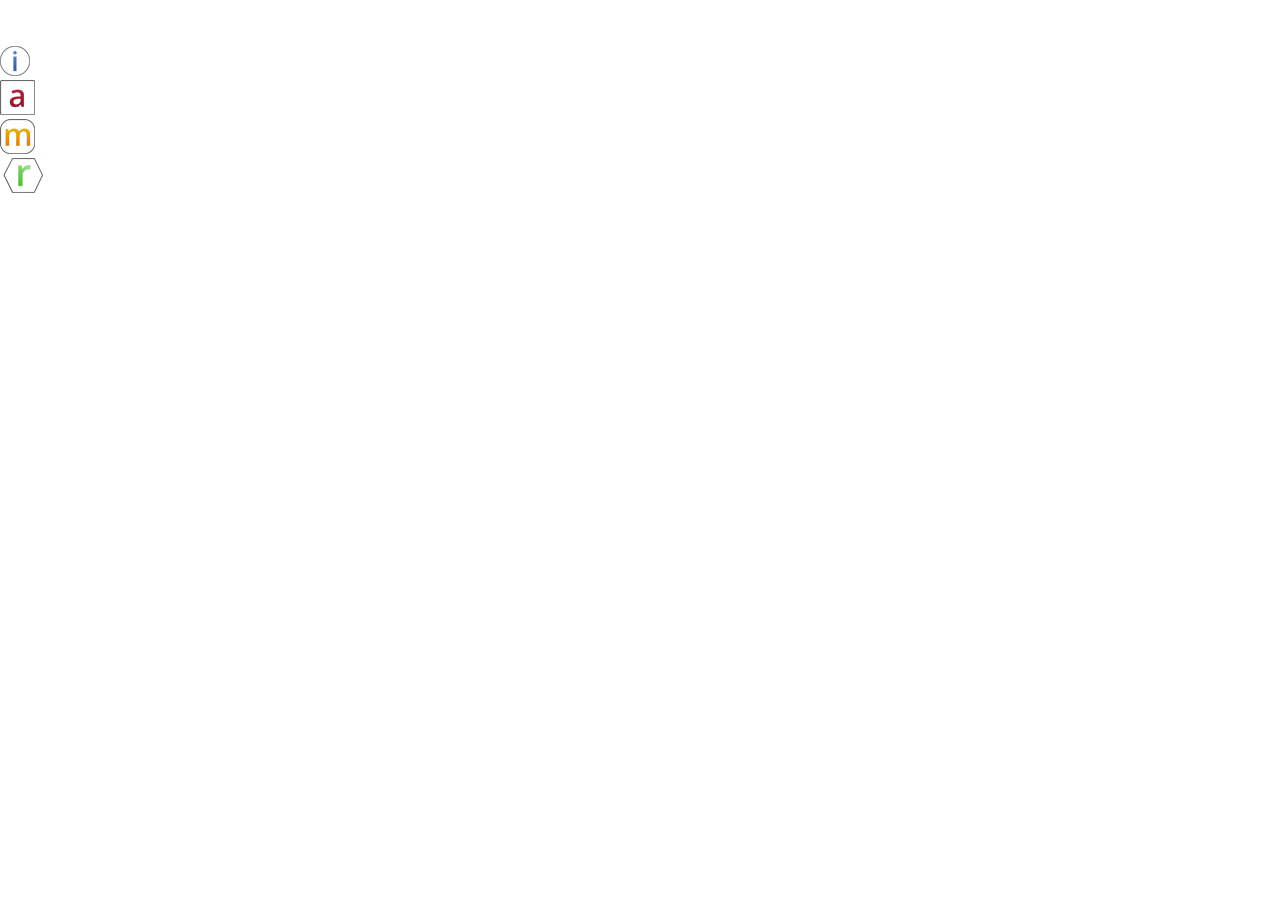
==== index.html @ 482aaaf5 "first commit" ====
<!DOCTYPE html>
<html>

<head>
    <meta charset="utf-8">
    <meta http-equiv="X-UA-Compatible" content="IE=edge">
    <title>HTBLA Kaindorf</title>
    <meta name="viewport" content="width=device-width, initial-scale=1">
    <link rel="stylesheet" type="text/css" media="screen" href="css/main.css">
    <link rel="stylesheet" type="text/css" media="screen" href="css/index.css">
</head>

<body>
    <nav>
        <img src="./images/kaindorfText.png" alt="Kaindorf Text">
        <ul class="abteilungen">
            <li><img src="./images/abteilungen/info-small.png" alt="Info Small Logo"></li>
            <li><img src="./images/abteilungen/aut-small.png" alt="Aut Small Logo"></li>
            <li><img src="./images/abteilungen/mech-small.png" alt="Mech Small Logo"></li>
            <li><img src="./images/abteilungen/rob-small.png" alt="Rob Small Logo"></li>
        </ul>
    </nav>

</body>

</html>
---- css/main.css ----
* {
  margin: 0;
  padding: 0; }

ul,
ol {
  list-style: none; }
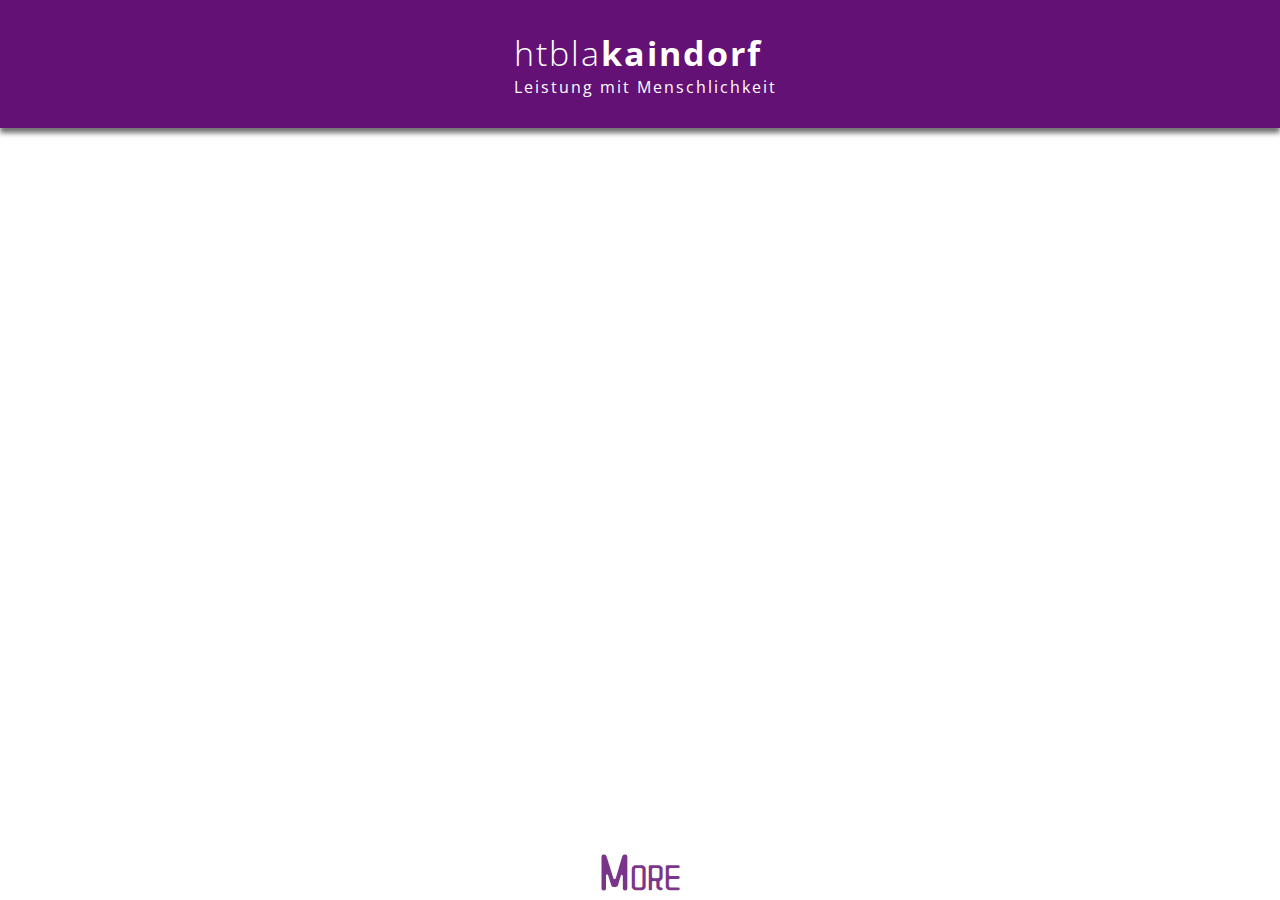
==== commit e285ec7a: "moved things" ====
--- a/index.html
+++ b/index.html
@@ -8,19 +8,86 @@
     <meta name="viewport" content="width=device-width, initial-scale=1">
     <link rel="stylesheet" type="text/css" media="screen" href="css/main.css">
     <link rel="stylesheet" type="text/css" media="screen" href="css/index.css">
+    <link rel="stylesheet" href="https://use.fontawesome.com/releases/v5.7.2/css/all.css" integrity="sha384-fnmOCqbTlWIlj8LyTjo7mOUStjsKC4pOpQbqyi7RrhN7udi9RwhKkMHpvLbHG9Sr"
+        crossorigin="anonymous">
+    <link rel="icon" type="image/png" href="/images/favicon.png">
+    <script src="https://ajax.googleapis.com/ajax/libs/jquery/3.3.1/jquery.min.js"></script>
 </head>
 
 <body>
-    <nav>
-        <img src="./images/kaindorfText.png" alt="Kaindorf Text">
-        <ul class="abteilungen">
-            <li><img src="./images/abteilungen/info-small.png" alt="Info Small Logo"></li>
-            <li><img src="./images/abteilungen/aut-small.png" alt="Aut Small Logo"></li>
-            <li><img src="./images/abteilungen/mech-small.png" alt="Mech Small Logo"></li>
-            <li><img src="./images/abteilungen/rob-small.png" alt="Rob Small Logo"></li>
-        </ul>
+    <nav class="abteilungen flex unscrolled">
+        <div id="leftAbt">
+            <a class="abt" href="/abteilung/informatik.html" id="abt-info">
+                <img id="abt-logo-info" class="abtLogo" src="/images/abteilungen/info.png" alt="Info Small Logo">
+                <div class="abtName" id="abt-name-info">Informatik</div>
+            </a>
+            <a class="abt" href="/abteilung/automatisierung.html" id="abt-aut">
+                <img id="abt-logo-aut" class="abtLogo" src="/images/abteilungen/aut.png" alt="Aut Small Logo">
+                <div class="abtName" id="abt-name-aut">Automatisierung</div>
+            </a>
+        </div>
+        <div id="kaindorfText">
+            <div id="kaindorfText-top">
+                <span id="light">htbla</span><span id="bold">kaindorf</span>
+            </div>
+            <div id="kaindorfText-bottom">
+                <span id="light">Leistung mit Menschlichkeit</span>
+            </div>
+        </div>
+        <!--<img id="kaindorfText" src="/images/kaindorfText.png" alt="Kaindorf Text">-->
+        <div id="rightAbt">
+            <a class="abt" href="/abteilung/mechatronik.html" id="abt-mech">
+                <img id="abt-logo-mech" class="abtLogo" src="/images/abteilungen/mech.png" alt="Mech Small Logo">
+                <div class="abtName" id="abt-name-mech">Mechatronik</div>
+            </a>
+            <a class="abt" href="/abteilung/robotik.html" id="abt-rob">
+                <img id="abt-logo-rob" class="abtLogo" src="/images/abteilungen/rob.png" alt="Rob Small Logo">
+                <div class="abtName" id="abt-name-rob">Robotik</div>
+            </a>
+        </div>
+
+        <div class="nav-normal">
+            <ul class="flex">
+                <li><a href="#">Schule</a></li>
+                <li><a href="#">Service</a></li>
+                <li><a href="#">Aktuelles</a></li>
+                <li><a href="#">Anmeldung</a></li>
+                <li><a href="#">Kontakt</a></li>
+            </ul>
+        </div>
+
     </nav>
+    <div id="beforeScroll" class="scroll">
+        <div class="scrollDown" onclick="swipe(1)">
+            <p>More</p>
+            <!--<i class="fas fa-angle-double-right fa-1x"></i>-->
+            <i class="fas fa-angle-right"></i><i class="fas fa-angle-right" style="transform: translate(-4px)"></i>
+        </div>
+    </div>
 
+    <div class="content" id="content-unscrolled">
+        <div class="innerContent">
+            <nav></nav>
+            <div class="announcements"></div>
+        </div>
+        <footer>
+            <ul class="flex footer-links">
+                <li><a href="#">Termine</a></li>
+                <li><a href="#">Impressum</a></li>
+                <li><a href="#">DSGVO</a></li>
+                <li><a href="#">Links</a></li>
+            </ul>
+            <div class="footer-images">
+                <img id="eu-flag-co-founded" src="/images/eu_flag_co_funded.jpg" alt="eu-flag-co-funded" />
+                <a id="facebook" href="https://www.facebook.com/HTBLAKaindorf" target="_blank" rel="noreferrer noopener"><img
+                        src="/images/face_logo.png" alt="Facebook-Logo" /></a>
+            </div>
+        </footer>
+    </div>
+    <script src="/js/main.js"></script>
+    <script src="/js/index.js"></script>
+    <script src="/js/announcements.js"></script>
 </body>
+<!--You wanna try some ciscodisco()?-->
 
 </html>--- a/css/main.css
+++ b/css/main.css
@@ -1,7 +1,413 @@
+@import url("https://fonts.googleapis.com/css?family=Open+Sans:400,700");
+@import url("https://fonts.googleapis.com/css?family=ZCOOL+QingKe+HuangYou");
+@import url("https://fonts.googleapis.com/css?family=Source+Code+Pro");
+@import url("https://fonts.googleapis.com/css?family=Comfortaa");
 * {
   margin: 0;
   padding: 0; }
 
+body {
+  background-color: #fff;
+  font-family: "Open Sans", Arial, Helvetica, sans-serif; }
+
+.abtLogo {
+  height: 60px;
+  margin: 5px; }
+
+/*
+*	ALLGEMEIN
+*/
 ul,
 ol {
   list-style: none; }
+
+a {
+  text-decoration: none; }
+
+.flex {
+  display: -webkit-box;
+  display: -ms-flexbox;
+  display: flex; }
+
+/*
+*	ALLGEMEIN #OVER
+*/
+.abteilungen {
+  -webkit-box-pack: center;
+  -ms-flex-pack: center;
+  justify-content: center;
+  width: 100%;
+  background-color: #631175;
+  -webkit-box-shadow: 0px 5px 5px 0px rgba(0, 0, 0, 0.56);
+  box-shadow: 0px 5px 5px 0px rgba(0, 0, 0, 0.56);
+  z-index: 5; }
+  .abteilungen .abtLogo {
+    border-radius: 50%; }
+  .abteilungen .abtName {
+    top: 0;
+    position: absolute; }
+  .abteilungen .abtName-hovered {
+    background-color: white;
+    border-radius: 50%;
+    position: absolute;
+    left: 50%;
+    -webkit-transform: translateX(-50%);
+    transform: translateX(-50%);
+    -webkit-animation: abt-name-fly 1000ms ease;
+    animation: abt-name-fly 1000ms ease;
+    -webkit-animation-fill-mode: forwards;
+    animation-fill-mode: forwards;
+    overflow: hidden;
+    text-align: center;
+    line-height: 60px;
+    font-size: 25px;
+    letter-spacing: -1px;
+    font-family: "Source Code Pro", Arial, Helvetica, sans-serif;
+    border: 1px solid lightgrey; }
+  .abteilungen #abt-name-info {
+    color: #4370b3; }
+  .abteilungen #abt-name-aut {
+    color: #a11c33; }
+  .abteilungen #abt-name-mech {
+    color: #df9015; }
+  .abteilungen #abt-name-rob {
+    color: #63bb43; }
+  .abteilungen #rightAbt a,
+  .abteilungen #leftAbt a {
+    z-index: 10; }
+
+/*
+*	Animations for HOVER texts of logo navigation
+*/
+@-webkit-keyframes abt-name-fly {
+  0% {
+    top: 50%;
+    -webkit-transform: translate(-50%, -50%);
+    transform: translate(-50%, -50%);
+    width: 60px;
+    height: 60px;
+    border-radius: 50%;
+    letter-spacing: 5px; }
+  50% {
+    border-radius: 50%;
+    width: 60px;
+    height: 60px;
+    padding: 0;
+    letter-spacing: 5px; }
+  100% {
+    top: 120%;
+    height: 60px;
+    border-radius: 5px;
+    width: 220px;
+    padding: 0 5px; } }
+@keyframes abt-name-fly {
+  0% {
+    top: 50%;
+    -webkit-transform: translate(-50%, -50%);
+    transform: translate(-50%, -50%);
+    width: 60px;
+    height: 60px;
+    border-radius: 50%;
+    letter-spacing: 5px; }
+  50% {
+    border-radius: 50%;
+    width: 60px;
+    height: 60px;
+    padding: 0;
+    letter-spacing: 5px; }
+  100% {
+    top: 120%;
+    height: 60px;
+    border-radius: 5px;
+    width: 220px;
+    padding: 0 5px; } }
+/*
+*	Ankmations for HOVER texts of logo navigation #OVER
+*/
+#abt-logo-info {
+  -webkit-box-shadow: 0px 0px 5px 3px #4370b3;
+  box-shadow: 0px 0px 5px 3px #4370b3;
+  background-color: #4370b3; }
+
+#abt-logo-aut {
+  -webkit-box-shadow: 0px 0px 5px 3px #a11c33;
+  box-shadow: 0px 0px 5px 3px #a11c33;
+  background-color: #a11c33; }
+
+#abt-logo-mech {
+  -webkit-box-shadow: 0px 0px 5px 3px #df9015;
+  box-shadow: 0px 0px 5px 3px #df9015;
+  background-color: #df9015; }
+
+#abt-logo-rob {
+  -webkit-box-shadow: 0px 0px 5px 3px #63bb43;
+  box-shadow: 0px 0px 5px 3px #63bb43;
+  background-color: #63bb43; }
+
+/*
+*   FLY IN AFTER SCROLL
+*/
+#abt-info-scrolled {
+  -webkit-animation: fly-abt-after-scroll 600ms ease-out;
+  animation: fly-abt-after-scroll 600ms ease-out;
+  -webkit-animation-fill-mode: forwards;
+  animation-fill-mode: forwards;
+  position: absolute;
+  -webkit-transform: translate(-200%);
+  transform: translate(-200%);
+  -webkit-transition: width 600ms, height 600ms;
+  transition: width 600ms, height 600ms; }
+
+#abt-aut-scrolled {
+  -webkit-animation: fly-abt-after-scroll 600ms ease-out;
+  animation: fly-abt-after-scroll 600ms ease-out;
+  -webkit-animation-delay: 50ms;
+  animation-delay: 50ms;
+  -webkit-animation-fill-mode: forwards;
+  animation-fill-mode: forwards;
+  position: absolute;
+  -webkit-transform: translate(-100%);
+  transform: translate(-100%);
+  -webkit-transition: width 600ms, height 600ms;
+  transition: width 600ms, height 600ms; }
+
+#abt-mech-scrolled {
+  -webkit-animation: fly-abt-after-scroll 600ms ease-out;
+  animation: fly-abt-after-scroll 600ms ease-out;
+  -webkit-animation-delay: 100ms;
+  animation-delay: 100ms;
+  -webkit-animation-fill-mode: forwards;
+  animation-fill-mode: forwards;
+  position: absolute;
+  -webkit-transform: translate(0%);
+  transform: translate(0%);
+  -webkit-transition: width 600ms, height 600ms;
+  transition: width 600ms, height 600ms; }
+
+#abt-rob-scrolled {
+  -webkit-animation: fly-abt-after-scroll 600ms ease-out;
+  animation: fly-abt-after-scroll 600ms ease-out;
+  -webkit-animation-fill-mode: forwards;
+  animation-fill-mode: forwards;
+  -webkit-animation-delay: 150ms;
+  animation-delay: 150ms;
+  position: absolute;
+  -webkit-transform: translate(100%);
+  transform: translate(100%);
+  -webkit-transition: width 600ms, height 600ms;
+  transition: width 600ms, height 600ms; }
+
+/*
+*	Fly in after scroll animations
+*/
+@-webkit-keyframes fly-abt-after-scroll {
+  from {
+    top: 50%;
+    height: 144px;
+    visibility: visible; }
+  to {
+    top: 0%;
+    height: 60px;
+    visibility: visible; } }
+@keyframes fly-abt-after-scroll {
+  from {
+    top: 50%;
+    height: 144px;
+    visibility: visible; }
+  to {
+    top: 0%;
+    height: 60px;
+    visibility: visible; } }
+/*
+*	FLY IN AFTER SCROLL #OVER
+*/
+/*
+*	The Normal navigation (Schule/Service/..)
+*/
+.nav-normal {
+  height: 0;
+  margin: 0;
+  overflow: hidden;
+  top: -40px; }
+
+.nav-normal-scrolled {
+  background-color: rgba(228, 228, 228, 0.86);
+  transition: top 500ms;
+  position: absolute;
+  top: 70px;
+  margin: 0;
+  width: 100%;
+  border-bottom: 1px solid grey;
+  height: 40px; }
+  .nav-normal-scrolled .flex {
+    justify-content: center; }
+    .nav-normal-scrolled .flex li {
+      height: 40px;
+      line-height: 40px; }
+      .nav-normal-scrolled .flex li a {
+        padding: 0 10px;
+        height: 40px;
+        line-height: 40px;
+        text-decoration: none;
+        color: black; }
+
+/*
+*	The Normal navigation #OVER
+*/
+#kaindorfText-scrolled {
+  display: none; }
+
+.abtName {
+  display: none; }
+
+.unscrolled {
+  height: 128px; }
+
+.scrolled {
+  height: 70px;
+  top: 0;
+  left: 0;
+  -webkit-transition: height 1s;
+  transition: height 1s; }
+  .scrolled a {
+    height: 60px; }
+  .scrolled #kaindorfText {
+    left: 5px;
+    -webkit-transform: none;
+    transform: none;
+    top: 0px; }
+
+#kaindorfText {
+  top: 30px;
+  -webkit-transition: left 800ms 1ms, top 800ms 1ms;
+  transition: left 800ms 1ms, top 800ms 1ms;
+  margin: auto 5px;
+  position: absolute;
+  left: 50%;
+  -webkit-transform: translateX(-50%);
+  transform: translateX(-50%);
+  cursor: pointer;
+  color: white;
+  letter-spacing: 2px;
+  height: 70px; }
+  #kaindorfText #kaindorfText-top {
+    font-size: 34px;
+    font-family: "Open Sans", Arial, sans-serif;
+    font-weight: 300; }
+    #kaindorfText #kaindorfText-top #bold {
+      font-weight: 700; }
+
+/*
+*	the normal content page
+*/
+.content {
+  width: 100%;
+  -webkit-transition: left 800ms 1ms;
+  transition: left 800ms 1ms;
+  position: relative; }
+  .content .innerContent {
+    max-width: 1200px;
+    margin: 50px auto; }
+
+#content-unscrolled {
+  left: 100%;
+  display: none; }
+
+#content-scrolled {
+  left: 0;
+  display: block; }
+
+/*
+*	the normal content page #OVER
+*/
+/*
+*	FOOTER
+*/
+footer {
+  bottom: 0;
+  width: 100%;
+  height: 300px;
+  background-color: rgba(228, 228, 228, 0.86);
+  border-top: 5px solid #631175;
+  border-bottom: 5px solid #631175;
+  -webkit-box-sizing: border-box;
+  box-sizing: border-box;
+  padding: auto; }
+  footer .footer-links {
+    max-width: 1200px;
+    margin: 0 auto;
+    -webkit-box-pack: center;
+    -ms-flex-pack: center;
+    justify-content: center;
+    margin-top: 50px;
+    margin-bottom: 50px;
+    line-height: 110%; }
+    footer .footer-links li {
+      border-left: 1px solid black;
+      padding-left: 7px;
+      padding-right: 7px;
+      cursor: pointer; }
+      footer .footer-links li:first-child {
+        border-left: none;
+        padding-left: 0; }
+      footer .footer-links li:last-child {
+        padding-right: none; }
+      footer .footer-links li a {
+        position: relative;
+        color: #000;
+        text-decoration: none; }
+      footer .footer-links li a:before {
+        content: "";
+        position: absolute;
+        width: 100%;
+        height: 2px;
+        bottom: 0;
+        left: 0;
+        background-color: #1d1d1d;
+        visibility: hidden;
+        -webkit-transform: scaleX(0);
+        transform: scaleX(0);
+        -webkit-transition: all 0.25s ease-in-out 0s;
+        transition: all 0.25s ease-in-out 0s; }
+      footer .footer-links li a:hover:before {
+        visibility: visible;
+        -webkit-transform: scaleX(1);
+        transform: scaleX(1); }
+  footer .footer-images #facebook {
+    height: 60px; }
+    footer .footer-images #facebook img {
+      height: 60px; }
+  footer .footer-images #eu-flag-co-founded {
+    height: 60px; }
+    footer .footer-images #eu-flag-co-founded img {
+      height: 60px; }
+
+/*
+*	FOOTER #OVER
+*/
+@media only screen and (max-width: 650px) {
+  .abtLogo {
+    height: 80px; } }
+@media only screen and (max-width: 450px) {
+  .abtLogo {
+    height: 60px; } }
+@media only screen and (max-width: 860px) {
+  #abt-info-scrolled {
+    right: 0;
+    -webkit-transform: translateX(-300%) !important;
+    transform: translateX(-300%) !important; }
+
+  #abt-aut-scrolled {
+    right: 0;
+    -webkit-transform: translateX(-200%) !important;
+    transform: translateX(-200%) !important; }
+
+  #abt-mech-scrolled {
+    right: 0;
+    -webkit-transform: translateX(-100%) !important;
+    transform: translateX(-100%) !important; }
+
+  #abt-rob-scrolled {
+    right: 0;
+    -webkit-transform: translateX(0) !important;
+    transform: translateX(0) !important; } }
--- a/css/index.css
+++ b/css/index.css
@@ -0,0 +1,128 @@
+body {
+  background-color: #fff; }
+
+.scroll {
+  height: calc(100% - 128px);
+  width: 100%;
+  -webkit-transition: left 800ms;
+  -o-transition: left 800ms;
+  transition: left 800ms; }
+
+#afterScroll {
+  position: absolute;
+  left: -100%; }
+
+#beforeScroll {
+  position: absolute;
+  left: 0; }
+
+.abt {
+  text-align: center; }
+
+.abtLogo {
+  height: 140px; }
+
+@media only screen and (max-height: 450px) {
+  .abtLogo {
+    height: 80px;
+    -webkit-transform: translateY(50%);
+    -ms-transform: translateY(50%);
+    transform: translateY(50%); } }
+.scrollDown {
+  color: rgba(99, 17, 117, 0.856);
+  font-size: 50px;
+  cursor: pointer;
+  position: absolute;
+  bottom: 0;
+  left: 50%;
+  -webkit-transform: translateX(-50%);
+  -ms-transform: translateX(-50%);
+  transform: translateX(-50%);
+  font-variant: small-caps;
+  font-family: 'ZCOOL QingKe HuangYou', cursive; }
+  .scrollDown p {
+    display: inline-block;
+    -webkit-transform: translateY(-4px);
+    -ms-transform: translateY(-4px);
+    transform: translateY(-4px); }
+
+.scrolled .abtLogo {
+  height: 100%; }
+
+#leftAbt {
+  visibility: hidden; }
+
+#rightAbt {
+  visibility: hidden; }
+
+/*
+*   FLY IN BEGINNING
+*/
+#abt-info {
+  -webkit-animation: flyAbt 600ms ease-out;
+  animation: flyAbt 600ms ease-out;
+  -webkit-animation-fill-mode: forwards;
+  animation-fill-mode: forwards;
+  position: absolute;
+  top: 50%;
+  left: 50%;
+  -webkit-transform: translate(-200%, -50%);
+  -ms-transform: translate(-200%, -50%);
+  transform: translate(-200%, -50%); }
+
+#abt-aut {
+  -webkit-animation: flyAbt 600ms ease-out;
+  animation: flyAbt 600ms ease-out;
+  -webkit-animation-delay: 400ms;
+  animation-delay: 400ms;
+  -webkit-animation-fill-mode: forwards;
+  animation-fill-mode: forwards;
+  position: absolute;
+  top: 50%;
+  left: 50%;
+  -webkit-transform: translate(-100%, -50%);
+  -ms-transform: translate(-100%, -50%);
+  transform: translate(-100%, -50%); }
+
+#abt-mech {
+  -webkit-animation: flyAbt 600ms ease-out;
+  animation: flyAbt 600ms ease-out;
+  -webkit-animation-delay: 800ms;
+  animation-delay: 800ms;
+  -webkit-animation-fill-mode: forwards;
+  animation-fill-mode: forwards;
+  position: absolute;
+  top: 50%;
+  left: 50%;
+  -webkit-transform: translate(0, -50%);
+  -ms-transform: translate(0, -50%);
+  transform: translate(0, -50%); }
+
+#abt-rob {
+  -webkit-animation: flyAbt 600ms ease-out;
+  animation: flyAbt 600ms ease-out;
+  -webkit-animation-delay: 1200ms;
+  animation-delay: 1200ms;
+  -webkit-animation-fill-mode: forwards;
+  animation-fill-mode: forwards;
+  position: absolute;
+  top: 50%;
+  left: 50%;
+  -webkit-transform: translate(100%, -50%);
+  -ms-transform: translate(100%, -50%);
+  transform: translate(100%, -50%); }
+
+@-webkit-keyframes flyAbt {
+  0% {
+    visibility: visible;
+    top: 0%; }
+  100% {
+    visibility: visible;
+    top: 50%; } }
+@keyframes flyAbt {
+  0% {
+    visibility: visible;
+    top: 0%; }
+  100% {
+    visibility: visible;
+    top: 50%; } }
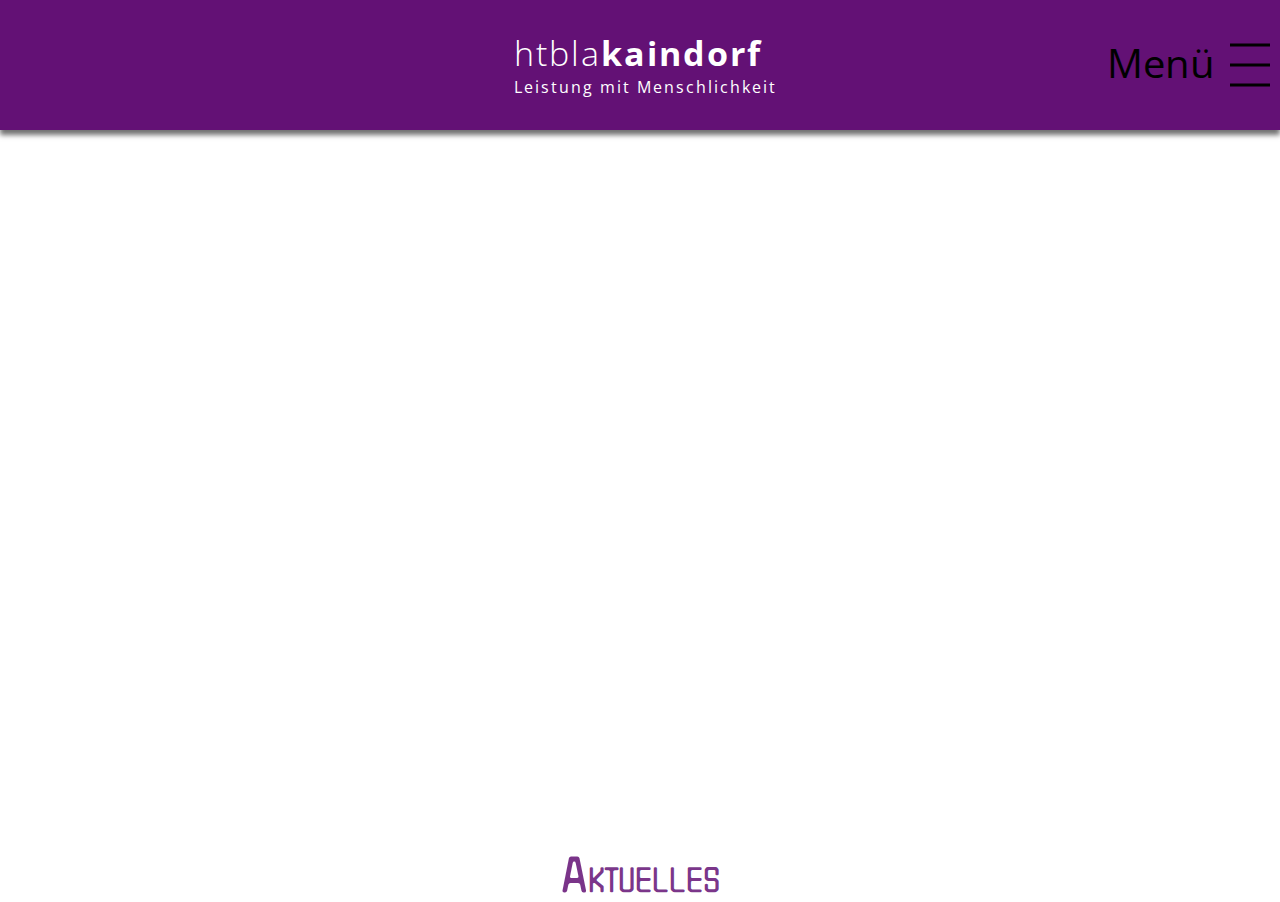
==== commit cade9a89: "menu beginning" ====
--- a/index.html
+++ b/index.html
@@ -45,21 +45,49 @@
                 <div class="abtName" id="abt-name-rob">Robotik</div>
             </a>
         </div>
+        <div class="btn-container flex">
+            <p>Menü</p>
+            <svg class="btn">
+                <line x1="5" y1="10" x2="45" y2="10" id="line1"></line>
+                <line x1="5" y1="30" x2="45" y2="30" id="middle-closed" class="middle"></line>
+                <line x1="5" y1="50" x2="45" y2="50" id="line2"></line>
+            </svg>
+        </div>
+    </nav>
 
-        <div class="nav-normal">
-            <ul class="flex">
+    <div class="nav-menu">
+        <div class="popup flex">
+            <ul class="flex links">
                 <li><a href="#">Schule</a></li>
                 <li><a href="#">Service</a></li>
                 <li><a href="#">Aktuelles</a></li>
                 <li><a href="#">Anmeldung</a></li>
                 <li><a href="#">Kontakt</a></li>
             </ul>
+            <div class="flex logos">
+                <a class="abt" href="/abteilung/informatik.html" id="abt-info">
+                    <img id="abt-logo-info" class="abtLogo" src="/images/abteilungen/info.png" alt="Info Small Logo">
+                    <div class="abtName" id="abt-name-info">Informatik</div>
+                </a>
+                <a class="abt" href="/abteilung/automatisierung.html" id="abt-aut">
+                    <img id="abt-logo-aut" class="abtLogo" src="/images/abteilungen/aut.png" alt="Aut Small Logo">
+                    <div class="abtName" id="abt-name-aut">Automatisierung</div>
+                </a>
+                <a class="abt" href="/abteilung/mechatronik.html" id="abt-mech">
+                    <img id="abt-logo-mech" class="abtLogo" src="/images/abteilungen/mech.png" alt="Mech Small Logo">
+                    <div class="abtName" id="abt-name-mech">Mechatronik</div>
+                </a>
+                <a class="abt" href="/abteilung/robotik.html" id="abt-rob">
+                    <img id="abt-logo-rob" class="abtLogo" src="/images/abteilungen/rob.png" alt="Rob Small Logo">
+                    <div class="abtName" id="abt-name-rob">Robotik</div>
+                </a>
+            </div>
         </div>
+    </div>
 
-    </nav>
     <div id="beforeScroll" class="scroll">
         <div class="scrollDown" onclick="swipe(1)">
-            <p>More</p>
+            <p>Aktuelles</p>
             <!--<i class="fas fa-angle-double-right fa-1x"></i>-->
             <i class="fas fa-angle-right"></i><i class="fas fa-angle-right" style="transform: translate(-4px)"></i>
         </div>
@@ -67,8 +95,8 @@
 
     <div class="content" id="content-unscrolled">
         <div class="innerContent">
-            <nav></nav>
             <div class="announcements"></div>
+            <div class="aktuelles"></div>
         </div>
         <footer>
             <ul class="flex footer-links">
--- a/css/main.css
+++ b/css/main.css
@@ -7,6 +7,8 @@
   padding: 0; }
 
 body {
+  width: 100%;
+  height: 100%;
   background-color: #fff;
   font-family: "Open Sans", Arial, Helvetica, sans-serif; }
 
@@ -40,7 +42,7 @@
   background-color: #631175;
   -webkit-box-shadow: 0px 5px 5px 0px rgba(0, 0, 0, 0.56);
   box-shadow: 0px 5px 5px 0px rgba(0, 0, 0, 0.56);
-  z-index: 5; }
+  z-index: 2; }
   .abteilungen .abtLogo {
     border-radius: 50%; }
   .abteilungen .abtName {
@@ -74,7 +76,31 @@
     color: #63bb43; }
   .abteilungen #rightAbt a,
   .abteilungen #leftAbt a {
+    z-index: 7; }
+  .abteilungen .btn-container {
+    position: absolute;
+    right: 5px;
+    cursor: pointer;
     z-index: 10; }
+    .abteilungen .btn-container p {
+      line-height: 55px;
+      height: 55px;
+      font-size: 40px;
+      text-transform: capitalize;
+      font-family: "Open Sans";
+      margin-right: 10px; }
+    .abteilungen .btn-container .btn {
+      height: 55px;
+      width: 50px; }
+      .abteilungen .btn-container .btn line {
+        stroke-width: 3px;
+        stroke: black; }
+      .abteilungen .btn-container .btn .middle {
+        transition: all 0.2s; }
+      .abteilungen .btn-container .btn #middle-closed {
+        opacity: 1; }
+      .abteilungen .btn-container .btn #middle-opened {
+        opacity: 0; }
 
 /*
 *	Animations for HOVER texts of logo navigation
@@ -224,33 +250,56 @@
 /*
 *	The Normal navigation (Schule/Service/..)
 */
-.nav-normal {
-  height: 0;
-  margin: 0;
-  overflow: hidden;
-  top: -40px; }
-
+.nav-menu {
+  position: absolute;
+  top: 0;
+  width: 100%;
+  height: 100%; }
+  .nav-menu .popup {
+    transition: opacity ease 1s;
+    opacity: 0;
+    visibility: hidden;
+    width: 100%;
+    height: 100%;
+    z-index: -1;
+    background-color: #292929;
+    position: absolute;
+    left: 50%;
+    transform: translate(-50%, 0); }
+  .nav-menu .open {
+    z-index: 8;
+    visibility: visible;
+    opacity: 1; }
+
+/*
 .nav-normal-scrolled {
-  background-color: rgba(228, 228, 228, 0.86);
-  transition: top 500ms;
-  position: absolute;
-  top: 70px;
-  margin: 0;
-  width: 100%;
-  border-bottom: 1px solid grey;
-  height: 40px; }
-  .nav-normal-scrolled .flex {
-    justify-content: center; }
-    .nav-normal-scrolled .flex li {
-      height: 40px;
-      line-height: 40px; }
-      .nav-normal-scrolled .flex li a {
-        padding: 0 10px;
-        height: 40px;
-        line-height: 40px;
-        text-decoration: none;
-        color: black; }
-
+	background-color: rgba(228, 228, 228, 0.86);
+	transition: top 500ms;
+	position: absolute;
+	top: 70px;
+	margin: 0;
+	width: 100%;
+	border-bottom: 1px solid grey;
+	height: 40px;
+
+	.flex {
+		justify-content: center;
+
+		li {
+			height: 40px;
+			line-height: 40px;
+
+			a {
+				padding: 0 10px;
+				height: 40px;
+				line-height: 40px;
+				text-decoration: none;
+				color: black;
+			}
+		}
+	}
+}
+*/
 /*
 *	The Normal navigation #OVER
 */
@@ -261,7 +310,9 @@
   display: none; }
 
 .unscrolled {
-  height: 128px; }
+  height: 130px; }
+  .unscrolled .btn-container {
+    top: 35px; }
 
 .scrolled {
   height: 70px;
@@ -289,7 +340,8 @@
   cursor: pointer;
   color: white;
   letter-spacing: 2px;
-  height: 70px; }
+  height: 70px;
+  z-index: 5; }
   #kaindorfText #kaindorfText-top {
     font-size: 34px;
     font-family: "Open Sans", Arial, sans-serif;
@@ -307,7 +359,7 @@
   position: relative; }
   .content .innerContent {
     max-width: 1200px;
-    margin: 50px auto; }
+    margin: 20px auto; }
 
 #content-unscrolled {
   left: 100%;
--- a/css/index.css
+++ b/css/index.css
@@ -1,6 +1,3 @@
-body {
-  background-color: #fff; }
-
 .scroll {
   height: calc(100% - 128px);
   width: 100%;
@@ -126,3 +123,48 @@
   100% {
     visibility: visible;
     top: 50%; } }
+/*
+*	Announcements & Aktuelles
+*/
+.announcements {
+  max-width: 1000px;
+  width: 80%;
+  margin: 0 auto;
+  padding: 10px; }
+  .announcements div {
+    width: 100%;
+    padding: 50px 20px;
+    text-align: center;
+    font-family: 'Comfortaa', sans-serif;
+    background-color: #fff;
+    border: 1px solid black;
+    position: relative;
+    left: 50%;
+    transform: translateX(-50%);
+    margin-top: 30px;
+    transition: all ease-in-out 400ms; }
+    .announcements div:hover {
+      cursor: pointer;
+      margin-top: 5px;
+      margin-bottom: 25px; }
+
+.aktuelles {
+  margin: 50px auto;
+  max-width: 1000px;
+  width: 80%; }
+  .aktuelles div {
+    display: inline-block;
+    width: 280px;
+    height: 185px;
+    background-repeat: no-repeat;
+    background-position: center;
+    background-size: cover;
+    margin-left: 10px;
+    border: 3px solid #dbdbdb;
+    border-radius: 5px; }
+    .aktuelles div:first-child {
+      margin-left: 0; }
+
+/*
+*	Announcenents #OVER
+*/
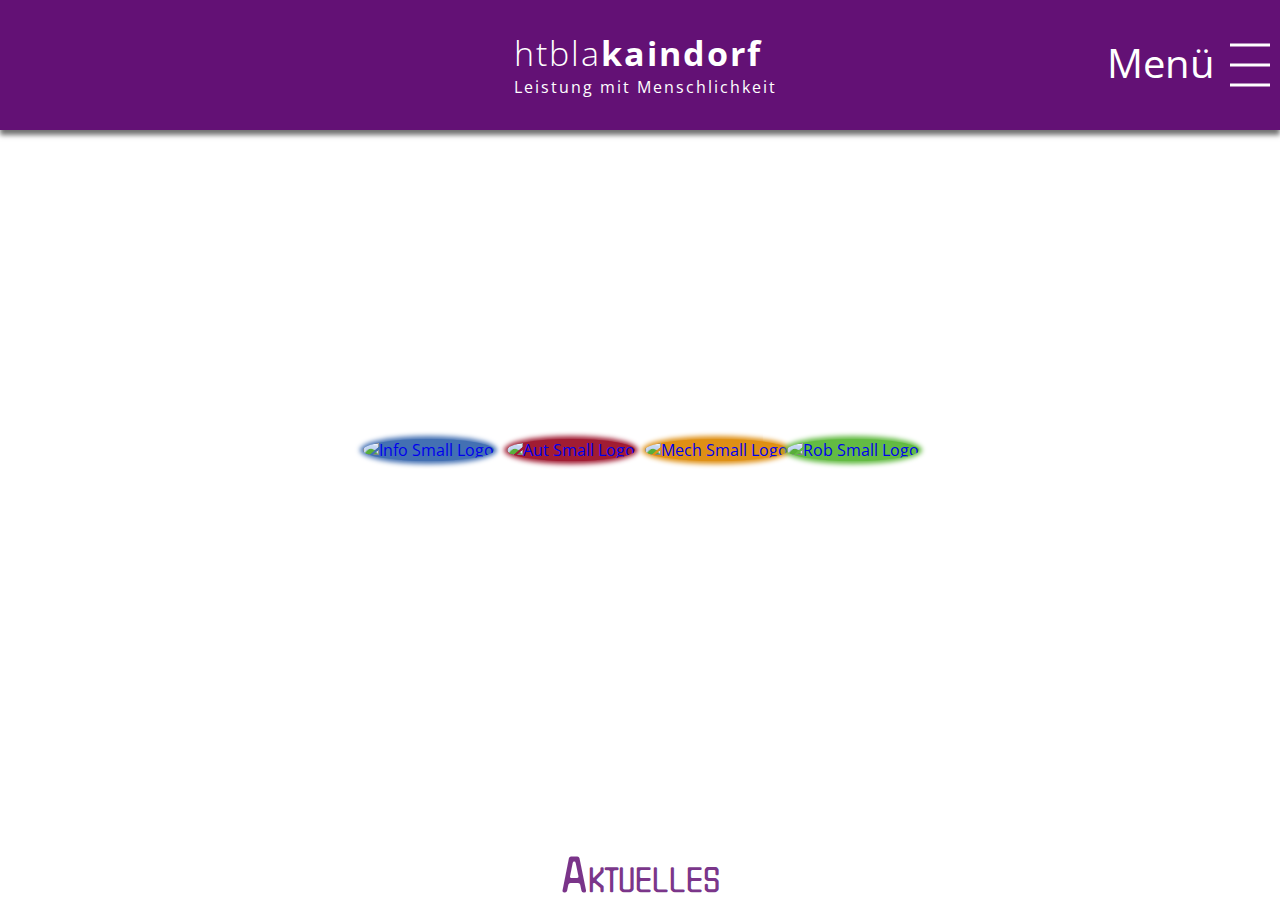
==== commit a6367564: "informatik apge" ====
--- a/index.html
+++ b/index.html
@@ -64,22 +64,22 @@
                 <li><a href="#">Anmeldung</a></li>
                 <li><a href="#">Kontakt</a></li>
             </ul>
-            <div class="flex logos">
-                <a class="abt" href="/abteilung/informatik.html" id="abt-info">
+            <div class="flex nav-logos">
+                <a class="flex" href="/abteilung/informatik.html" id="abt-info">
                     <img id="abt-logo-info" class="abtLogo" src="/images/abteilungen/info.png" alt="Info Small Logo">
-                    <div class="abtName" id="abt-name-info">Informatik</div>
+                    <div id="abt-name-info">Informatik</div>
                 </a>
-                <a class="abt" href="/abteilung/automatisierung.html" id="abt-aut">
+                <a class="flex" href="/abteilung/automatisierung.html" id="abt-aut">
                     <img id="abt-logo-aut" class="abtLogo" src="/images/abteilungen/aut.png" alt="Aut Small Logo">
-                    <div class="abtName" id="abt-name-aut">Automatisierung</div>
+                    <div id="abt-name-aut">Automatisierung</div>
                 </a>
-                <a class="abt" href="/abteilung/mechatronik.html" id="abt-mech">
+                <a class="flex" href="/abteilung/mechatronik.html" id="abt-mech">
                     <img id="abt-logo-mech" class="abtLogo" src="/images/abteilungen/mech.png" alt="Mech Small Logo">
-                    <div class="abtName" id="abt-name-mech">Mechatronik</div>
+                    <div id="abt-name-mech">Mechatronik</div>
                 </a>
-                <a class="abt" href="/abteilung/robotik.html" id="abt-rob">
+                <a class="flex" href="/abteilung/robotik.html">
                     <img id="abt-logo-rob" class="abtLogo" src="/images/abteilungen/rob.png" alt="Rob Small Logo">
-                    <div class="abtName" id="abt-name-rob">Robotik</div>
+                    <div id="abt-name-rob">Robotik</div>
                 </a>
             </div>
         </div>
@@ -95,8 +95,10 @@
 
     <div class="content" id="content-unscrolled">
         <div class="innerContent">
+            <h1>Announcements</h1>
             <div class="announcements"></div>
-            <div class="aktuelles"></div>
+            <h1>Aktuelles</h1>
+            <div class="aktuelles flex"></div>
         </div>
         <footer>
             <ul class="flex footer-links">
--- a/css/main.css
+++ b/css/main.css
@@ -81,20 +81,23 @@
     position: absolute;
     right: 5px;
     cursor: pointer;
-    z-index: 10; }
+    z-index: 12;
+    color: white; }
     .abteilungen .btn-container p {
       line-height: 55px;
       height: 55px;
       font-size: 40px;
       text-transform: capitalize;
       font-family: "Open Sans";
-      margin-right: 10px; }
+      margin-right: 10px;
+      z-index: 12; }
     .abteilungen .btn-container .btn {
       height: 55px;
-      width: 50px; }
+      width: 50px;
+      z-index: 12; }
       .abteilungen .btn-container .btn line {
         stroke-width: 3px;
-        stroke: black; }
+        stroke: white; }
       .abteilungen .btn-container .btn .middle {
         transition: all 0.2s; }
       .abteilungen .btn-container .btn #middle-closed {
@@ -263,9 +266,48 @@
     height: 100%;
     z-index: -1;
     background-color: #292929;
-    position: absolute;
-    left: 50%;
-    transform: translate(-50%, 0); }
+    position: fixed;
+    left: 0;
+    top: 0; }
+    .nav-menu .popup .links {
+      width: 50%;
+      height: 100%;
+      flex-direction: column;
+      justify-content: center; }
+      .nav-menu .popup .links li {
+        line-height: 40px;
+        text-align: center;
+        margin: 0 auto; }
+        .nav-menu .popup .links li a {
+          padding: 15px 20px;
+          width: 100%;
+          color: white;
+          display: block;
+          transition: background-color 500ms;
+          border-radius: 5px; }
+          .nav-menu .popup .links li a:hover {
+            background-color: #4b4b4b; }
+    .nav-menu .popup .nav-logos {
+      justify-content: center;
+      flex-direction: column;
+      width: 50%;
+      height: 100%; }
+      .nav-menu .popup .nav-logos a {
+        transition: background-color 500ms;
+        position: static !important;
+        top: 0 !important;
+        left: 0 !important;
+        transform: none !important;
+        margin: 10px auto;
+        color: white; }
+        .nav-menu .popup .nav-logos a:hover {
+          background-color: #414141; }
+        .nav-menu .popup .nav-logos a img {
+          border-radius: 50%; }
+        .nav-menu .popup .nav-logos a div {
+          width: 180px;
+          line-height: 140px;
+          text-align: center; }
   .nav-menu .open {
     z-index: 8;
     visibility: visible;
@@ -316,6 +358,7 @@
 
 .scrolled {
   height: 70px;
+  position: fixed;
   top: 0;
   left: 0;
   -webkit-transition: height 1s;
@@ -327,6 +370,8 @@
     -webkit-transform: none;
     transform: none;
     top: 0px; }
+  .scrolled .btn-container {
+    top: 5px; }
 
 #kaindorfText {
   top: 30px;
@@ -356,10 +401,23 @@
   width: 100%;
   -webkit-transition: left 800ms 1ms;
   transition: left 800ms 1ms;
-  position: relative; }
+  position: absolute;
+  height: calc(100% - 70px);
+  padding-top: 70px; }
+  .content .intro {
+    height: calc(100% - 80px);
+    width: 100%; }
+  .content > i {
+    font-size: 60px;
+    text-align: center;
+    width: 100%;
+    display: block;
+    cursor: pointer;
+    height: 70px;
+    line-height: 70px; }
   .content .innerContent {
     max-width: 1200px;
-    margin: 20px auto; }
+    margin: 10px auto; }
 
 #content-unscrolled {
   left: 100%;
@@ -426,7 +484,10 @@
         -webkit-transform: scaleX(1);
         transform: scaleX(1); }
   footer .footer-images #facebook {
-    height: 60px; }
+    height: 60px;
+    position: absolute;
+    left: 50%;
+    transform: translateX(-50%); }
     footer .footer-images #facebook img {
       height: 60px; }
   footer .footer-images #eu-flag-co-founded {
--- a/css/index.css
+++ b/css/index.css
@@ -46,20 +46,14 @@
 .scrolled .abtLogo {
   height: 100%; }
 
-#leftAbt {
-  visibility: hidden; }
-
-#rightAbt {
-  visibility: hidden; }
-
 /*
 *   FLY IN BEGINNING
 */
 #abt-info {
-  -webkit-animation: flyAbt 600ms ease-out;
-  animation: flyAbt 600ms ease-out;
+  /* -webkit-animation: flyAbt $animDuration ease-out;
+  animation: flyAbt $animDuration ease-out;
   -webkit-animation-fill-mode: forwards;
-  animation-fill-mode: forwards;
+  animation-fill-mode: forwards; */
   position: absolute;
   top: 50%;
   left: 50%;
@@ -68,12 +62,12 @@
   transform: translate(-200%, -50%); }
 
 #abt-aut {
-  -webkit-animation: flyAbt 600ms ease-out;
-  animation: flyAbt 600ms ease-out;
+  /* -webkit-animation: flyAbt $animDuration ease-out;
+  animation: flyAbt $animDuration ease-out;
   -webkit-animation-delay: 400ms;
   animation-delay: 400ms;
   -webkit-animation-fill-mode: forwards;
-  animation-fill-mode: forwards;
+  animation-fill-mode: forwards; */
   position: absolute;
   top: 50%;
   left: 50%;
@@ -82,12 +76,12 @@
   transform: translate(-100%, -50%); }
 
 #abt-mech {
-  -webkit-animation: flyAbt 600ms ease-out;
-  animation: flyAbt 600ms ease-out;
+  /* -webkit-animation: flyAbt $animDuration ease-out;
+  animation: flyAbt $animDuration ease-out;
   -webkit-animation-delay: 800ms;
   animation-delay: 800ms;
   -webkit-animation-fill-mode: forwards;
-  animation-fill-mode: forwards;
+  animation-fill-mode: forwards; */
   position: absolute;
   top: 50%;
   left: 50%;
@@ -96,12 +90,13 @@
   transform: translate(0, -50%); }
 
 #abt-rob {
-  -webkit-animation: flyAbt 600ms ease-out;
-  animation: flyAbt 600ms ease-out;
+  /*
+  -webkit-animation: flyAbt $animDuration ease-out;
+  animation: flyAbt $animDuration ease-out;
   -webkit-animation-delay: 1200ms;
   animation-delay: 1200ms;
   -webkit-animation-fill-mode: forwards;
-  animation-fill-mode: forwards;
+  animation-fill-mode: forwards;*/
   position: absolute;
   top: 50%;
   left: 50%;
@@ -109,20 +104,29 @@
   -ms-transform: translate(100%, -50%);
   transform: translate(100%, -50%); }
 
-@-webkit-keyframes flyAbt {
-  0% {
-    visibility: visible;
-    top: 0%; }
-  100% {
-    visibility: visible;
-    top: 50%; } }
+/* @-webkit-keyframes flyAbt {
+	0% {
+		visibility: visible;
+		top: 0%;
+	}
+
+	100% {
+		visibility: visible;
+		top: 50%;
+	}
+}
+
 @keyframes flyAbt {
-  0% {
-    visibility: visible;
-    top: 0%; }
-  100% {
-    visibility: visible;
-    top: 50%; } }
+	0% {
+		visibility: visible;
+		top: 0%;
+	}
+
+	100% {
+		visibility: visible;
+		top: 50%;
+	}
+} */
 /*
 *	Announcements & Aktuelles
 */
@@ -132,12 +136,14 @@
   margin: 0 auto;
   padding: 10px; }
   .announcements div {
+    font-size: 20px;
     width: 100%;
-    padding: 50px 20px;
+    padding: 50px 0px;
     text-align: center;
     font-family: 'Comfortaa', sans-serif;
     background-color: #fff;
-    border: 1px solid black;
+    border: 1px solid lightgrey;
+    border-radius: 15px;
     position: relative;
     left: 50%;
     transform: translateX(-50%);
@@ -150,20 +156,25 @@
 
 .aktuelles {
   margin: 50px auto;
-  max-width: 1000px;
-  width: 80%; }
+  max-width: 946px;
+  width: 80%;
+  justify-content: center;
+  flex-wrap: wrap; }
   .aktuelles div {
-    display: inline-block;
-    width: 280px;
-    height: 185px;
-    background-repeat: no-repeat;
-    background-position: center;
-    background-size: cover;
-    margin-left: 10px;
-    border: 3px solid #dbdbdb;
-    border-radius: 5px; }
+    width: 300px;
+    height: 250px;
+    margin-left: 20px;
+    margin-bottom: 10px;
+    border: 1px solid #363636; }
     .aktuelles div:first-child {
       margin-left: 0; }
+    .aktuelles div img {
+      width: 300px; }
+    .aktuelles div p {
+      max-width: 300px;
+      text-align: center;
+      font-family: "Comfortaa", sans-serif;
+      padding: 0 10px; }
 
 /*
 *	Announcenents #OVER
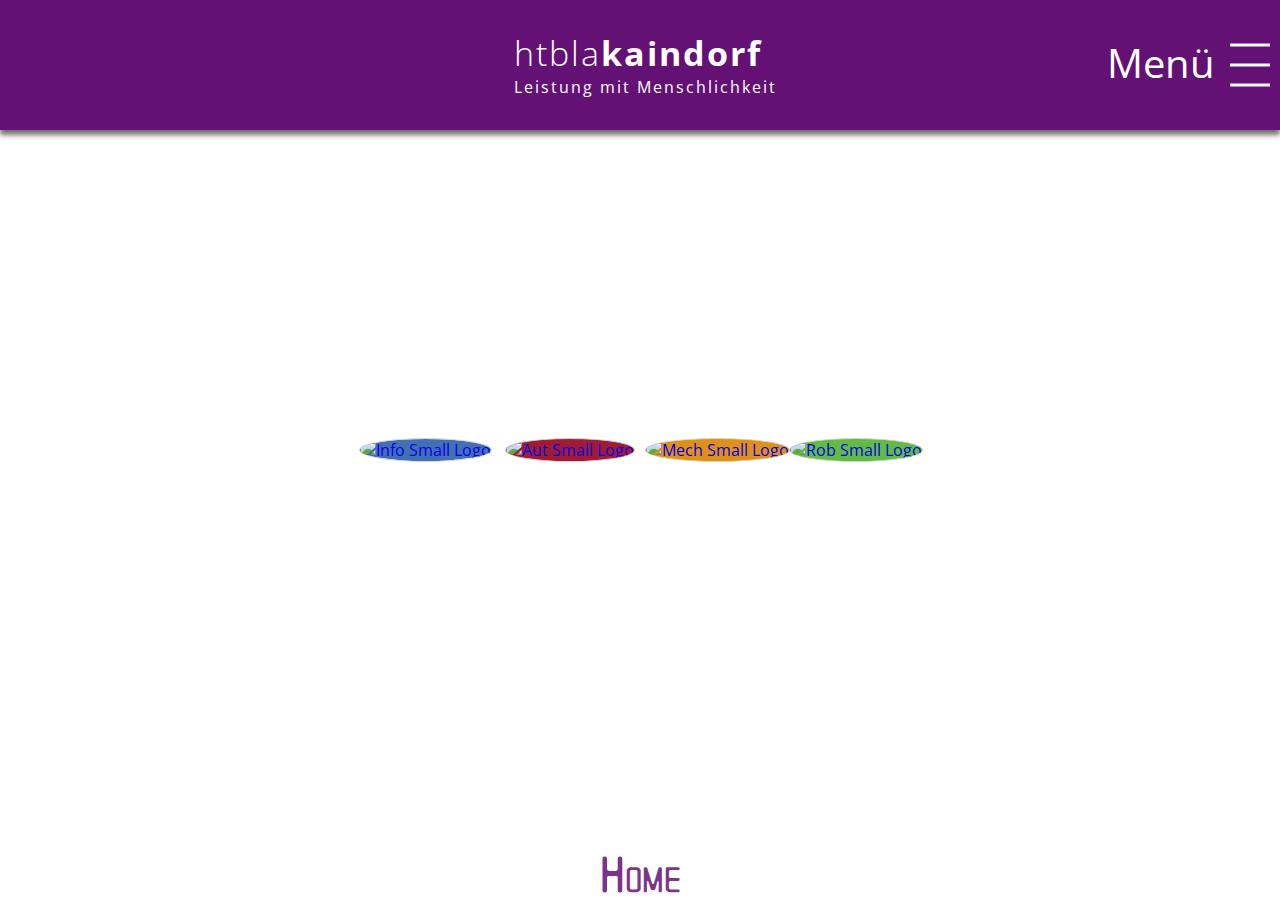
==== commit 79daf1d3: "fixed buggy nav" ====
--- a/index.html
+++ b/index.html
@@ -15,79 +15,11 @@
 </head>
 
 <body>
-    <nav class="abteilungen flex unscrolled">
-        <div id="leftAbt">
-            <a class="abt" href="/abteilung/informatik.html" id="abt-info">
-                <img id="abt-logo-info" class="abtLogo" src="/images/abteilungen/info.png" alt="Info Small Logo">
-                <div class="abtName" id="abt-name-info">Informatik</div>
-            </a>
-            <a class="abt" href="/abteilung/automatisierung.html" id="abt-aut">
-                <img id="abt-logo-aut" class="abtLogo" src="/images/abteilungen/aut.png" alt="Aut Small Logo">
-                <div class="abtName" id="abt-name-aut">Automatisierung</div>
-            </a>
-        </div>
-        <div id="kaindorfText">
-            <div id="kaindorfText-top">
-                <span id="light">htbla</span><span id="bold">kaindorf</span>
-            </div>
-            <div id="kaindorfText-bottom">
-                <span id="light">Leistung mit Menschlichkeit</span>
-            </div>
-        </div>
-        <!--<img id="kaindorfText" src="/images/kaindorfText.png" alt="Kaindorf Text">-->
-        <div id="rightAbt">
-            <a class="abt" href="/abteilung/mechatronik.html" id="abt-mech">
-                <img id="abt-logo-mech" class="abtLogo" src="/images/abteilungen/mech.png" alt="Mech Small Logo">
-                <div class="abtName" id="abt-name-mech">Mechatronik</div>
-            </a>
-            <a class="abt" href="/abteilung/robotik.html" id="abt-rob">
-                <img id="abt-logo-rob" class="abtLogo" src="/images/abteilungen/rob.png" alt="Rob Small Logo">
-                <div class="abtName" id="abt-name-rob">Robotik</div>
-            </a>
-        </div>
-        <div class="btn-container flex">
-            <p>Menü</p>
-            <svg class="btn">
-                <line x1="5" y1="10" x2="45" y2="10" id="line1"></line>
-                <line x1="5" y1="30" x2="45" y2="30" id="middle-closed" class="middle"></line>
-                <line x1="5" y1="50" x2="45" y2="50" id="line2"></line>
-            </svg>
-        </div>
-    </nav>
-
-    <div class="nav-menu">
-        <div class="popup flex">
-            <ul class="flex links">
-                <li><a href="#">Schule</a></li>
-                <li><a href="#">Service</a></li>
-                <li><a href="#">Aktuelles</a></li>
-                <li><a href="#">Anmeldung</a></li>
-                <li><a href="#">Kontakt</a></li>
-            </ul>
-            <div class="flex nav-logos">
-                <a class="flex" href="/abteilung/informatik.html" id="abt-info">
-                    <img id="abt-logo-info" class="abtLogo" src="/images/abteilungen/info.png" alt="Info Small Logo">
-                    <div id="abt-name-info">Informatik</div>
-                </a>
-                <a class="flex" href="/abteilung/automatisierung.html" id="abt-aut">
-                    <img id="abt-logo-aut" class="abtLogo" src="/images/abteilungen/aut.png" alt="Aut Small Logo">
-                    <div id="abt-name-aut">Automatisierung</div>
-                </a>
-                <a class="flex" href="/abteilung/mechatronik.html" id="abt-mech">
-                    <img id="abt-logo-mech" class="abtLogo" src="/images/abteilungen/mech.png" alt="Mech Small Logo">
-                    <div id="abt-name-mech">Mechatronik</div>
-                </a>
-                <a class="flex" href="/abteilung/robotik.html">
-                    <img id="abt-logo-rob" class="abtLogo" src="/images/abteilungen/rob.png" alt="Rob Small Logo">
-                    <div id="abt-name-rob">Robotik</div>
-                </a>
-            </div>
-        </div>
-    </div>
+    <htl-nav></htl-nav>
 
     <div id="beforeScroll" class="scroll">
         <div class="scrollDown" onclick="swipe(1)">
-            <p>Aktuelles</p>
+            <p>Home</p>
             <!--<i class="fas fa-angle-double-right fa-1x"></i>-->
             <i class="fas fa-angle-right"></i><i class="fas fa-angle-right" style="transform: translate(-4px)"></i>
         </div>
@@ -95,28 +27,25 @@
 
     <div class="content" id="content-unscrolled">
         <div class="innerContent">
-            <h1>Announcements</h1>
+            <h1 class="content-subtitle">Announcements</h1>
             <div class="announcements"></div>
-            <h1>Aktuelles</h1>
+            <h1 class="content-subtitle">Aktuelles</h1>
             <div class="aktuelles flex"></div>
         </div>
-        <footer>
-            <ul class="flex footer-links">
-                <li><a href="#">Termine</a></li>
-                <li><a href="#">Impressum</a></li>
-                <li><a href="#">DSGVO</a></li>
-                <li><a href="#">Links</a></li>
-            </ul>
-            <div class="footer-images">
-                <img id="eu-flag-co-founded" src="/images/eu_flag_co_funded.jpg" alt="eu-flag-co-funded" />
-                <a id="facebook" href="https://www.facebook.com/HTBLAKaindorf" target="_blank" rel="noreferrer noopener"><img
-                        src="/images/face_logo.png" alt="Facebook-Logo" /></a>
-            </div>
-        </footer>
+        <htl-footer></htl-footer>
     </div>
+    <!--Defaults-->
+    <script src="./defaults/htlNav.js"></script>
+    <script src="./defaults/htlFooter.js"></script>
+
+    <script src="/js/announcements.js"></script>
     <script src="/js/main.js"></script>
     <script src="/js/index.js"></script>
-    <script src="/js/announcements.js"></script>
+    <script>
+        window.addEventListener("load", function(){
+            htlNav.parseAll(false); //nav
+        });
+    </script>
 </body>
 <!--You wanna try some ciscodisco()?-->
 
--- a/css/main.css
+++ b/css/main.css
@@ -2,6 +2,7 @@
 @import url("https://fonts.googleapis.com/css?family=ZCOOL+QingKe+HuangYou");
 @import url("https://fonts.googleapis.com/css?family=Source+Code+Pro");
 @import url("https://fonts.googleapis.com/css?family=Comfortaa");
+@import url("https://fonts.googleapis.com/css?family=Amatic+SC");
 * {
   margin: 0;
   padding: 0; }
@@ -23,8 +24,18 @@
 ol {
   list-style: none; }
 
+hr {
+  width: 100%;
+  height: 1px;
+  background-color: lightgrey;
+  border: none;
+  margin: 20px; }
+
 a {
   text-decoration: none; }
+
+h2 {
+  margin-top: 30px; }
 
 .flex {
   display: -webkit-box;
@@ -34,366 +45,6 @@
 /*
 *	ALLGEMEIN #OVER
 */
-.abteilungen {
-  -webkit-box-pack: center;
-  -ms-flex-pack: center;
-  justify-content: center;
-  width: 100%;
-  background-color: #631175;
-  -webkit-box-shadow: 0px 5px 5px 0px rgba(0, 0, 0, 0.56);
-  box-shadow: 0px 5px 5px 0px rgba(0, 0, 0, 0.56);
-  z-index: 2; }
-  .abteilungen .abtLogo {
-    border-radius: 50%; }
-  .abteilungen .abtName {
-    top: 0;
-    position: absolute; }
-  .abteilungen .abtName-hovered {
-    background-color: white;
-    border-radius: 50%;
-    position: absolute;
-    left: 50%;
-    -webkit-transform: translateX(-50%);
-    transform: translateX(-50%);
-    -webkit-animation: abt-name-fly 1000ms ease;
-    animation: abt-name-fly 1000ms ease;
-    -webkit-animation-fill-mode: forwards;
-    animation-fill-mode: forwards;
-    overflow: hidden;
-    text-align: center;
-    line-height: 60px;
-    font-size: 25px;
-    letter-spacing: -1px;
-    font-family: "Source Code Pro", Arial, Helvetica, sans-serif;
-    border: 1px solid lightgrey; }
-  .abteilungen #abt-name-info {
-    color: #4370b3; }
-  .abteilungen #abt-name-aut {
-    color: #a11c33; }
-  .abteilungen #abt-name-mech {
-    color: #df9015; }
-  .abteilungen #abt-name-rob {
-    color: #63bb43; }
-  .abteilungen #rightAbt a,
-  .abteilungen #leftAbt a {
-    z-index: 7; }
-  .abteilungen .btn-container {
-    position: absolute;
-    right: 5px;
-    cursor: pointer;
-    z-index: 12;
-    color: white; }
-    .abteilungen .btn-container p {
-      line-height: 55px;
-      height: 55px;
-      font-size: 40px;
-      text-transform: capitalize;
-      font-family: "Open Sans";
-      margin-right: 10px;
-      z-index: 12; }
-    .abteilungen .btn-container .btn {
-      height: 55px;
-      width: 50px;
-      z-index: 12; }
-      .abteilungen .btn-container .btn line {
-        stroke-width: 3px;
-        stroke: white; }
-      .abteilungen .btn-container .btn .middle {
-        transition: all 0.2s; }
-      .abteilungen .btn-container .btn #middle-closed {
-        opacity: 1; }
-      .abteilungen .btn-container .btn #middle-opened {
-        opacity: 0; }
-
-/*
-*	Animations for HOVER texts of logo navigation
-*/
-@-webkit-keyframes abt-name-fly {
-  0% {
-    top: 50%;
-    -webkit-transform: translate(-50%, -50%);
-    transform: translate(-50%, -50%);
-    width: 60px;
-    height: 60px;
-    border-radius: 50%;
-    letter-spacing: 5px; }
-  50% {
-    border-radius: 50%;
-    width: 60px;
-    height: 60px;
-    padding: 0;
-    letter-spacing: 5px; }
-  100% {
-    top: 120%;
-    height: 60px;
-    border-radius: 5px;
-    width: 220px;
-    padding: 0 5px; } }
-@keyframes abt-name-fly {
-  0% {
-    top: 50%;
-    -webkit-transform: translate(-50%, -50%);
-    transform: translate(-50%, -50%);
-    width: 60px;
-    height: 60px;
-    border-radius: 50%;
-    letter-spacing: 5px; }
-  50% {
-    border-radius: 50%;
-    width: 60px;
-    height: 60px;
-    padding: 0;
-    letter-spacing: 5px; }
-  100% {
-    top: 120%;
-    height: 60px;
-    border-radius: 5px;
-    width: 220px;
-    padding: 0 5px; } }
-/*
-*	Ankmations for HOVER texts of logo navigation #OVER
-*/
-#abt-logo-info {
-  -webkit-box-shadow: 0px 0px 5px 3px #4370b3;
-  box-shadow: 0px 0px 5px 3px #4370b3;
-  background-color: #4370b3; }
-
-#abt-logo-aut {
-  -webkit-box-shadow: 0px 0px 5px 3px #a11c33;
-  box-shadow: 0px 0px 5px 3px #a11c33;
-  background-color: #a11c33; }
-
-#abt-logo-mech {
-  -webkit-box-shadow: 0px 0px 5px 3px #df9015;
-  box-shadow: 0px 0px 5px 3px #df9015;
-  background-color: #df9015; }
-
-#abt-logo-rob {
-  -webkit-box-shadow: 0px 0px 5px 3px #63bb43;
-  box-shadow: 0px 0px 5px 3px #63bb43;
-  background-color: #63bb43; }
-
-/*
-*   FLY IN AFTER SCROLL
-*/
-#abt-info-scrolled {
-  -webkit-animation: fly-abt-after-scroll 600ms ease-out;
-  animation: fly-abt-after-scroll 600ms ease-out;
-  -webkit-animation-fill-mode: forwards;
-  animation-fill-mode: forwards;
-  position: absolute;
-  -webkit-transform: translate(-200%);
-  transform: translate(-200%);
-  -webkit-transition: width 600ms, height 600ms;
-  transition: width 600ms, height 600ms; }
-
-#abt-aut-scrolled {
-  -webkit-animation: fly-abt-after-scroll 600ms ease-out;
-  animation: fly-abt-after-scroll 600ms ease-out;
-  -webkit-animation-delay: 50ms;
-  animation-delay: 50ms;
-  -webkit-animation-fill-mode: forwards;
-  animation-fill-mode: forwards;
-  position: absolute;
-  -webkit-transform: translate(-100%);
-  transform: translate(-100%);
-  -webkit-transition: width 600ms, height 600ms;
-  transition: width 600ms, height 600ms; }
-
-#abt-mech-scrolled {
-  -webkit-animation: fly-abt-after-scroll 600ms ease-out;
-  animation: fly-abt-after-scroll 600ms ease-out;
-  -webkit-animation-delay: 100ms;
-  animation-delay: 100ms;
-  -webkit-animation-fill-mode: forwards;
-  animation-fill-mode: forwards;
-  position: absolute;
-  -webkit-transform: translate(0%);
-  transform: translate(0%);
-  -webkit-transition: width 600ms, height 600ms;
-  transition: width 600ms, height 600ms; }
-
-#abt-rob-scrolled {
-  -webkit-animation: fly-abt-after-scroll 600ms ease-out;
-  animation: fly-abt-after-scroll 600ms ease-out;
-  -webkit-animation-fill-mode: forwards;
-  animation-fill-mode: forwards;
-  -webkit-animation-delay: 150ms;
-  animation-delay: 150ms;
-  position: absolute;
-  -webkit-transform: translate(100%);
-  transform: translate(100%);
-  -webkit-transition: width 600ms, height 600ms;
-  transition: width 600ms, height 600ms; }
-
-/*
-*	Fly in after scroll animations
-*/
-@-webkit-keyframes fly-abt-after-scroll {
-  from {
-    top: 50%;
-    height: 144px;
-    visibility: visible; }
-  to {
-    top: 0%;
-    height: 60px;
-    visibility: visible; } }
-@keyframes fly-abt-after-scroll {
-  from {
-    top: 50%;
-    height: 144px;
-    visibility: visible; }
-  to {
-    top: 0%;
-    height: 60px;
-    visibility: visible; } }
-/*
-*	FLY IN AFTER SCROLL #OVER
-*/
-/*
-*	The Normal navigation (Schule/Service/..)
-*/
-.nav-menu {
-  position: absolute;
-  top: 0;
-  width: 100%;
-  height: 100%; }
-  .nav-menu .popup {
-    transition: opacity ease 1s;
-    opacity: 0;
-    visibility: hidden;
-    width: 100%;
-    height: 100%;
-    z-index: -1;
-    background-color: #292929;
-    position: fixed;
-    left: 0;
-    top: 0; }
-    .nav-menu .popup .links {
-      width: 50%;
-      height: 100%;
-      flex-direction: column;
-      justify-content: center; }
-      .nav-menu .popup .links li {
-        line-height: 40px;
-        text-align: center;
-        margin: 0 auto; }
-        .nav-menu .popup .links li a {
-          padding: 15px 20px;
-          width: 100%;
-          color: white;
-          display: block;
-          transition: background-color 500ms;
-          border-radius: 5px; }
-          .nav-menu .popup .links li a:hover {
-            background-color: #4b4b4b; }
-    .nav-menu .popup .nav-logos {
-      justify-content: center;
-      flex-direction: column;
-      width: 50%;
-      height: 100%; }
-      .nav-menu .popup .nav-logos a {
-        transition: background-color 500ms;
-        position: static !important;
-        top: 0 !important;
-        left: 0 !important;
-        transform: none !important;
-        margin: 10px auto;
-        color: white; }
-        .nav-menu .popup .nav-logos a:hover {
-          background-color: #414141; }
-        .nav-menu .popup .nav-logos a img {
-          border-radius: 50%; }
-        .nav-menu .popup .nav-logos a div {
-          width: 180px;
-          line-height: 140px;
-          text-align: center; }
-  .nav-menu .open {
-    z-index: 8;
-    visibility: visible;
-    opacity: 1; }
-
-/*
-.nav-normal-scrolled {
-	background-color: rgba(228, 228, 228, 0.86);
-	transition: top 500ms;
-	position: absolute;
-	top: 70px;
-	margin: 0;
-	width: 100%;
-	border-bottom: 1px solid grey;
-	height: 40px;
-
-	.flex {
-		justify-content: center;
-
-		li {
-			height: 40px;
-			line-height: 40px;
-
-			a {
-				padding: 0 10px;
-				height: 40px;
-				line-height: 40px;
-				text-decoration: none;
-				color: black;
-			}
-		}
-	}
-}
-*/
-/*
-*	The Normal navigation #OVER
-*/
-#kaindorfText-scrolled {
-  display: none; }
-
-.abtName {
-  display: none; }
-
-.unscrolled {
-  height: 130px; }
-  .unscrolled .btn-container {
-    top: 35px; }
-
-.scrolled {
-  height: 70px;
-  position: fixed;
-  top: 0;
-  left: 0;
-  -webkit-transition: height 1s;
-  transition: height 1s; }
-  .scrolled a {
-    height: 60px; }
-  .scrolled #kaindorfText {
-    left: 5px;
-    -webkit-transform: none;
-    transform: none;
-    top: 0px; }
-  .scrolled .btn-container {
-    top: 5px; }
-
-#kaindorfText {
-  top: 30px;
-  -webkit-transition: left 800ms 1ms, top 800ms 1ms;
-  transition: left 800ms 1ms, top 800ms 1ms;
-  margin: auto 5px;
-  position: absolute;
-  left: 50%;
-  -webkit-transform: translateX(-50%);
-  transform: translateX(-50%);
-  cursor: pointer;
-  color: white;
-  letter-spacing: 2px;
-  height: 70px;
-  z-index: 5; }
-  #kaindorfText #kaindorfText-top {
-    font-size: 34px;
-    font-family: "Open Sans", Arial, sans-serif;
-    font-weight: 300; }
-    #kaindorfText #kaindorfText-top #bold {
-      font-weight: 700; }
-
 /*
 *	the normal content page
 */
@@ -418,6 +69,15 @@
   .content .innerContent {
     max-width: 1200px;
     margin: 10px auto; }
+    .content .innerContent h1,
+    .content .innerContent h2 {
+      font-weight: 300;
+      margin-bottom: 5px; }
+    .content .innerContent h1 {
+      letter-spacing: 2px; }
+    .content .innerContent ul {
+      list-style: circle;
+      margin: 0 0 9px 25px; }
 
 #content-unscrolled {
   left: 100%;
@@ -429,74 +89,6 @@
 
 /*
 *	the normal content page #OVER
-*/
-/*
-*	FOOTER
-*/
-footer {
-  bottom: 0;
-  width: 100%;
-  height: 300px;
-  background-color: rgba(228, 228, 228, 0.86);
-  border-top: 5px solid #631175;
-  border-bottom: 5px solid #631175;
-  -webkit-box-sizing: border-box;
-  box-sizing: border-box;
-  padding: auto; }
-  footer .footer-links {
-    max-width: 1200px;
-    margin: 0 auto;
-    -webkit-box-pack: center;
-    -ms-flex-pack: center;
-    justify-content: center;
-    margin-top: 50px;
-    margin-bottom: 50px;
-    line-height: 110%; }
-    footer .footer-links li {
-      border-left: 1px solid black;
-      padding-left: 7px;
-      padding-right: 7px;
-      cursor: pointer; }
-      footer .footer-links li:first-child {
-        border-left: none;
-        padding-left: 0; }
-      footer .footer-links li:last-child {
-        padding-right: none; }
-      footer .footer-links li a {
-        position: relative;
-        color: #000;
-        text-decoration: none; }
-      footer .footer-links li a:before {
-        content: "";
-        position: absolute;
-        width: 100%;
-        height: 2px;
-        bottom: 0;
-        left: 0;
-        background-color: #1d1d1d;
-        visibility: hidden;
-        -webkit-transform: scaleX(0);
-        transform: scaleX(0);
-        -webkit-transition: all 0.25s ease-in-out 0s;
-        transition: all 0.25s ease-in-out 0s; }
-      footer .footer-links li a:hover:before {
-        visibility: visible;
-        -webkit-transform: scaleX(1);
-        transform: scaleX(1); }
-  footer .footer-images #facebook {
-    height: 60px;
-    position: absolute;
-    left: 50%;
-    transform: translateX(-50%); }
-    footer .footer-images #facebook img {
-      height: 60px; }
-  footer .footer-images #eu-flag-co-founded {
-    height: 60px; }
-    footer .footer-images #eu-flag-co-founded img {
-      height: 60px; }
-
-/*
-*	FOOTER #OVER
 */
 @media only screen and (max-width: 650px) {
   .abtLogo {
